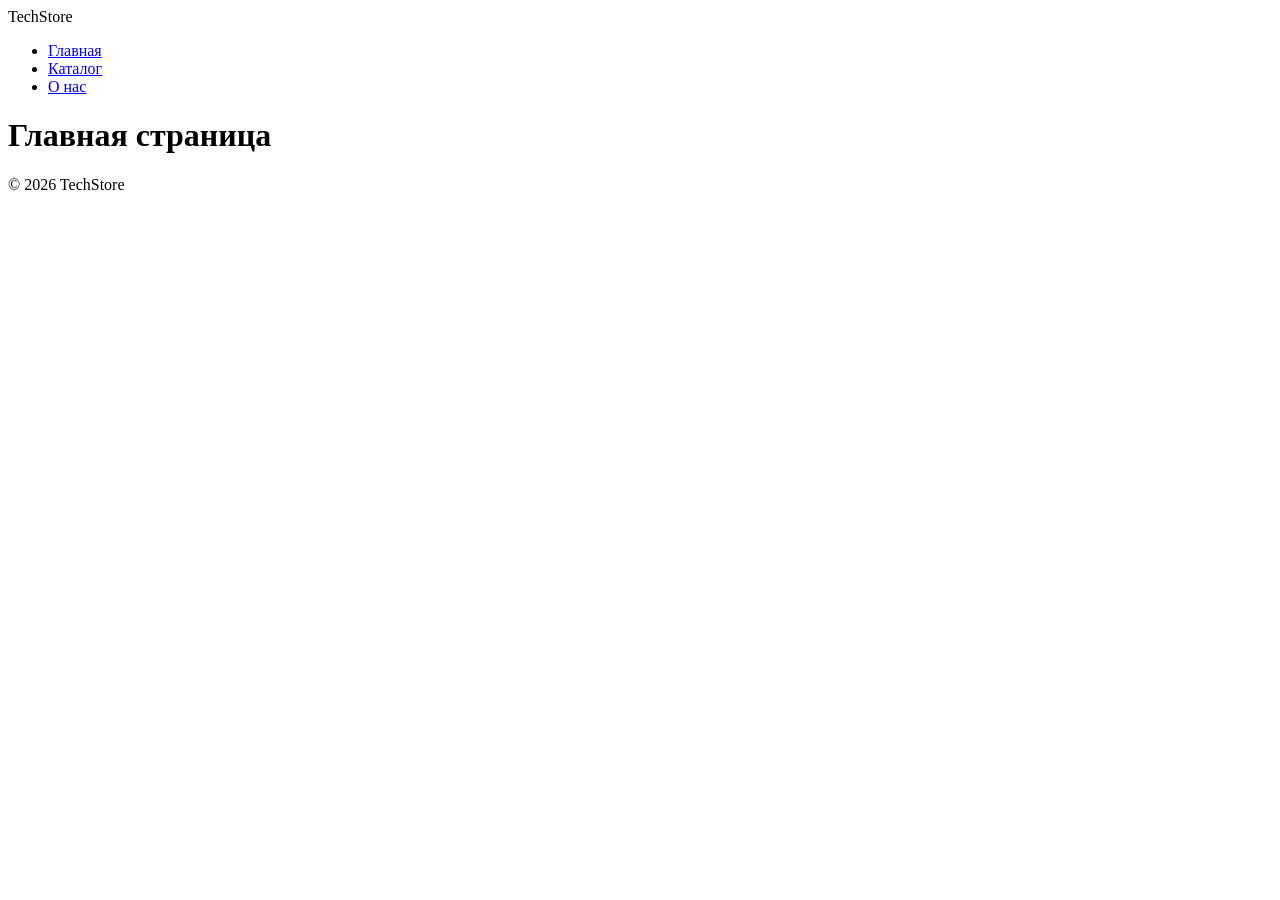
==== about.html @ db3a75ce "Created basic HTML stucture and navigation for all pages" ====
<!DOCTYPE html>
<html lang="ru-RU">

<head>
    <meta charset="UTF-8">
    <meta name="viewport" content="width=device-width, initial-scale=1.0">
    <title>TechStore</title>
    <link rel="stylesheet" href="css/style.css">
</head>

<header>
    <div class="container nav">

        <div class="logo">
            TechStore
        </div>

        <ul class="menu">
            <li><a href="index.html">Главная</a></li>
            <li><a href="catalog.html">Каталог</a></li>
            <li><a href="about.html">О нас</a></li>
        </ul>

    </div>
</header>

<main class="container">

    <h1>Главная страница</h1>


</main>

<footer>
    <p>© 2026 TechStore</p>
</footer>

<body>

</body>

</html>
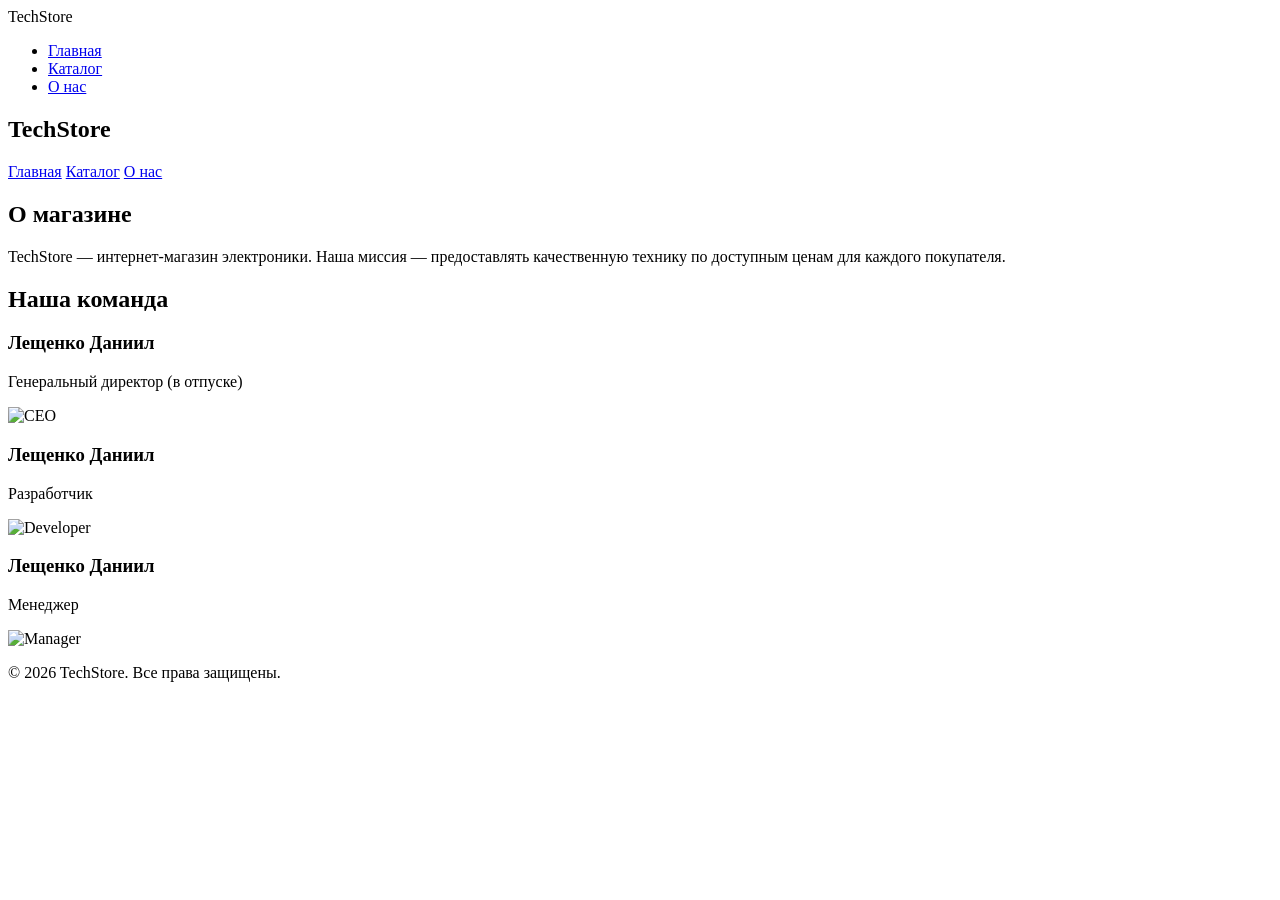
==== commit a06450f5: "Created about.html with team section" ====
--- a/about.html
+++ b/about.html
@@ -4,7 +4,7 @@
 <head>
     <meta charset="UTF-8">
     <meta name="viewport" content="width=device-width, initial-scale=1.0">
-    <title>TechStore</title>
+    <title>О нас | TechStore</title>
     <link rel="stylesheet" href="css/style.css">
 </head>
 
@@ -24,18 +24,68 @@
     </div>
 </header>
 
-<main class="container">
+<header>
 
-    <h1>Главная страница</h1>
+    <div>
 
+        <h2>TechStore</h2>
+
+        <nav>
+            <a href="index.html">Главная</a>
+            <a href="catalog.html">Каталог</a>
+            <a href="about.html">О нас</a>
+        </nav>
+
+    </div>
+
+</header>
+
+<main>
+
+    <section>
+
+        <h1>О магазине</h1>
+
+        <p>
+            TechStore — интернет-магазин электроники.
+            Наша миссия — предоставлять качественную технику
+            по доступным ценам для каждого покупателя.
+        </p>
+
+    </section>
+
+    <section>
+
+        <h2>Наша команда</h2>
+
+        <article>
+            <h3>Лещенко Даниил</h3>
+            <p>Генеральный директор (в отпуске)</p>
+            <img src="img/about/CEO.jpg" alt="CEO">
+
+        </article>
+
+        <article>
+            <h3>Лещенко Даниил</h3>
+            <p>Разработчик</p>
+            <img src="img/about/programmer.jpg" alt="Developer">
+
+        </article>
+
+        <article>
+            <h3>Лещенко Даниил</h3>
+            <p>Менеджер</p>
+            <img src="img/about/manager.jpg" alt="Manager">
+
+        </article>
+
+    </section>
 
 </main>
 
 <footer>
-    <p>© 2026 TechStore</p>
+    <p>© 2026 TechStore. Все права защищены.</p>
 </footer>
-
-<body>
 
 </body>
 
